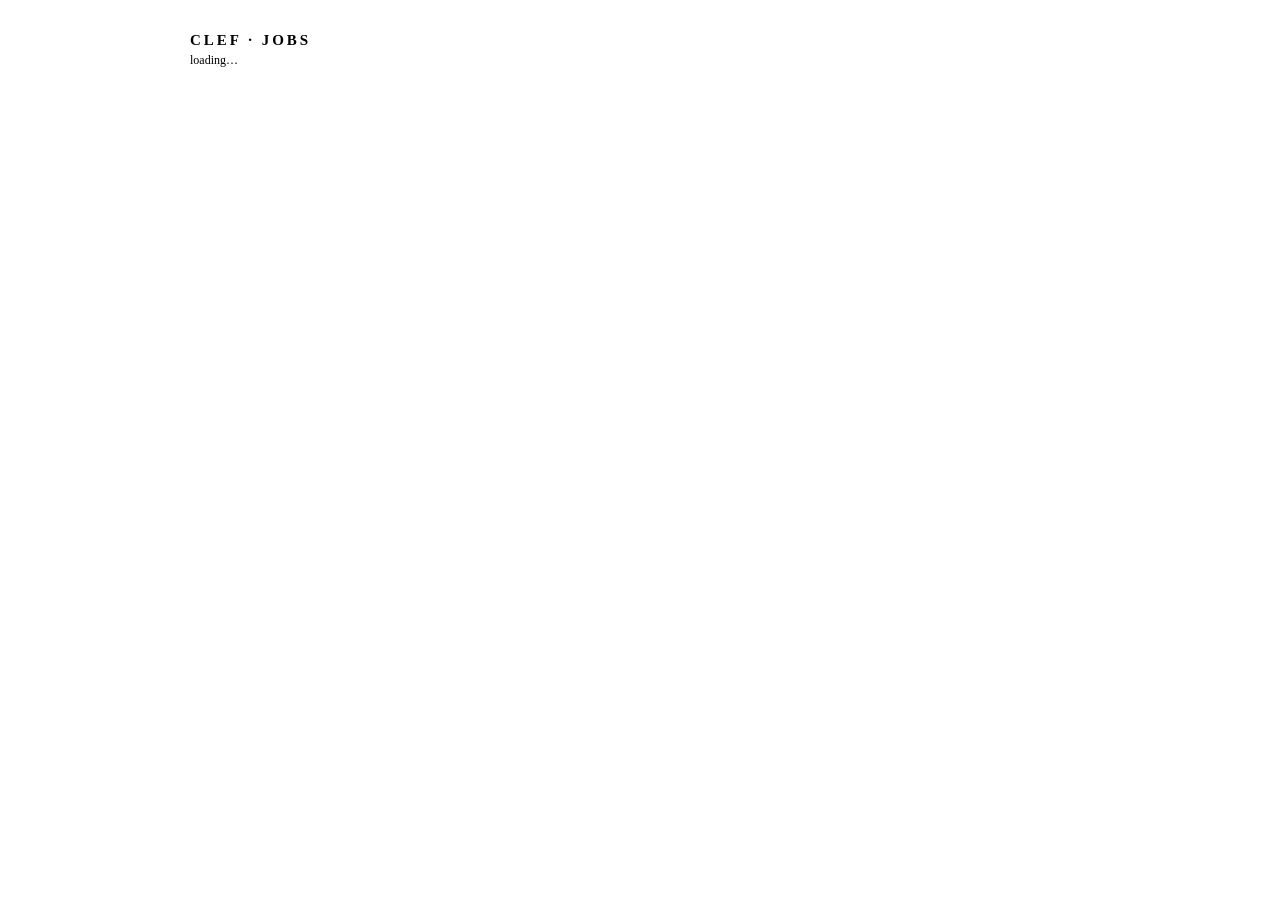
==== web/jobs.html @ 956e1df2 "Job watcher with ntfy push, jobs panel and page, battery back to stock" ====
<!doctype html>
<html lang="en">
<head>
  <meta charset="utf-8">
  <meta name="viewport" content="width=device-width, initial-scale=1">
  <title>Clef Jobs</title>
  <link rel="icon" href="/static/favicon.svg">
  <link rel="stylesheet" href="/static/style.css">
  <style>
    html, body { overflow: auto; font-size: 14px; }
    main { max-width: 900px; margin: 0 auto; padding: 24px 16px 48px; }
    h1 { font-size: 15px; color: var(--cyan); letter-spacing: 0.2em; margin: 0 0 4px; }
    .sub { color: var(--fg-dim); font-size: 12px; margin-bottom: 20px; }
    h2 { font-size: 11px; color: var(--accent); letter-spacing: 0.15em; text-transform: uppercase; margin: 22px 0 6px; }
    .job { display: grid; grid-template-columns: 1fr auto; gap: 2px 16px; padding: 8px 10px; border-left: 2px solid transparent; border-radius: 3px; }
    .job:hover { background: var(--bg-light); }
    .job.new { border-left-color: var(--src-jobs); background: color-mix(in srgb, var(--src-jobs) 8%, transparent); }
    .job .what { color: var(--fg-bright); }
    .job .what b { color: var(--src-jobs); }
    .job .when { color: var(--fg-dim); font-size: 12px; text-align: right; }
    .job .info { color: var(--fg-dim); font-size: 12px; grid-column: 1 / -1; }
    .empty { height: auto; padding: 40px 0; }
    @media (max-width: 600px) { .job { grid-template-columns: 1fr; } .job .when { text-align: left; } }
  </style>
</head>
<body>
  <main>
    <h1>CLEF · JOBS</h1>
    <div class="sub" id="sub">loading…</div>
    <div id="list"></div>
  </main>
  <script type="module">
    import { ago, esc, etDateTime } from "/static/util.js";
    const day = (ts) => new Date(ts * 1000).toLocaleDateString("en-US", { timeZone: "America/New_York", weekday: "long", month: "short", day: "numeric" });

    async function refresh() {
      const { matches, status } = await fetch("/api/jobs?hours=168").then((r) => r.json());
      const n = (status.boards.hot || 0) + (status.boards.cold || 0);
      document.getElementById("sub").textContent =
        `${matches.length} matches in the last 7 days · watching ${n.toLocaleString()} job boards + Simplify · refreshes every 20 s`;
      if (!matches.length) {
        document.getElementById("list").innerHTML = `<div class="empty">No fresh matches yet. New ones appear here and on your phone within minutes of posting.</div>`;
        return;
      }
      let html = "", current = "";
      for (const j of matches) {
        const d = day(j.found);
        if (d !== current) { html += `<h2>${d}</h2>`; current = d; }
        const isNew = Date.now() / 1000 - j.found < 3600;
        html += `<a class="job${isNew ? " new" : ""}" href="${esc(j.url)}" target="_blank" rel="noopener">
          <span class="what"><b>${esc(j.company)}</b> · ${esc(j.title)}</span>
          <span class="when" title="${etDateTime(j.found)}">${ago(j.found)} ago</span>
          <span class="info">${[j.term, j.location, j.via].filter(Boolean).map(esc).join(" · ")}</span></a>`;
      }
      document.getElementById("list").innerHTML = html;
    }
    refresh();
    setInterval(refresh, 20_000);
  </script>
</body>
</html>
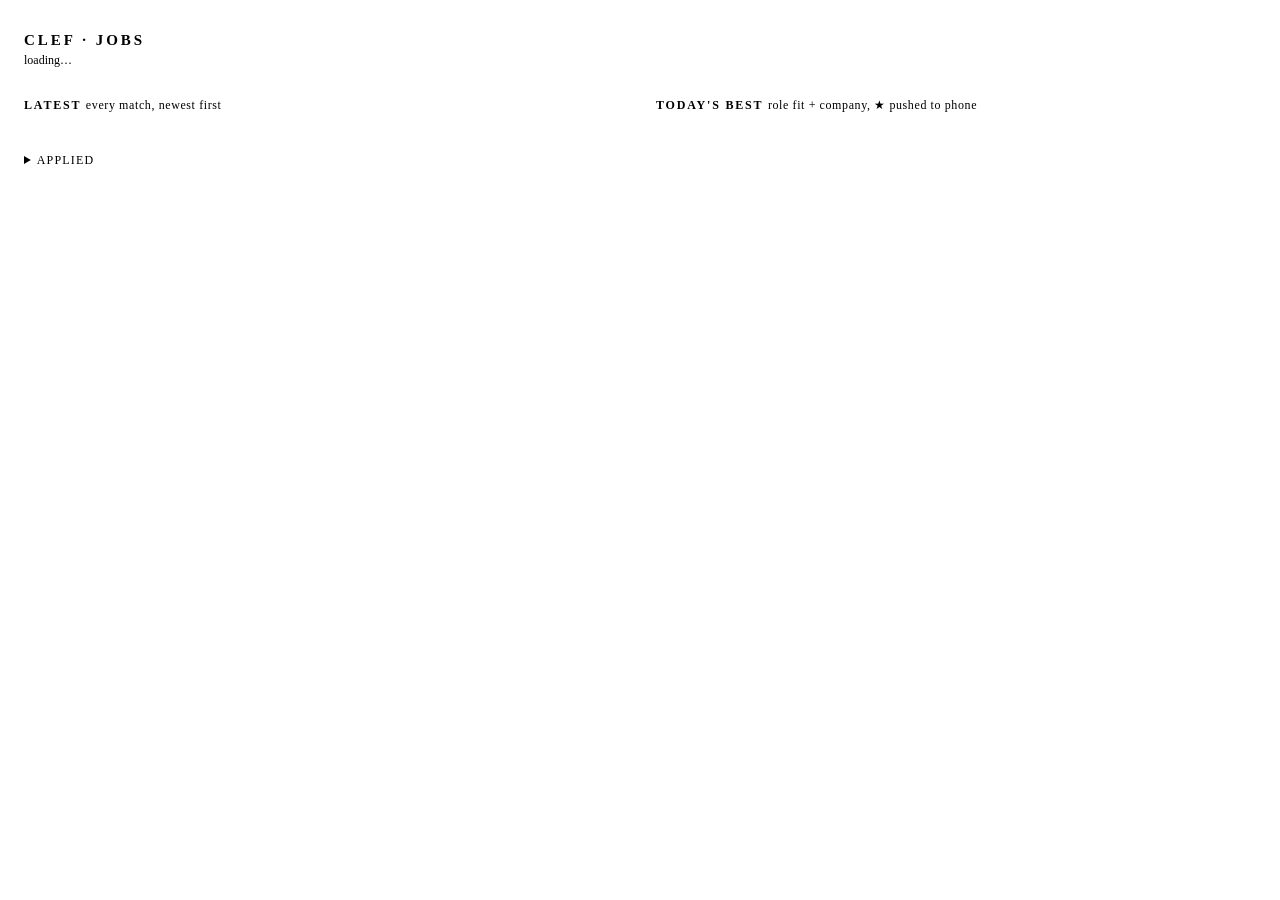
==== commit cadfc43e: "Remove mail; rank job matches, push only top ones; applied checkbox removes jobs from both lists" ====
--- a/web/jobs.html
+++ b/web/jobs.html
@@ -8,54 +8,148 @@
   <link rel="stylesheet" href="/static/style.css">
   <style>
     html, body { overflow: auto; font-size: 14px; }
-    main { max-width: 900px; margin: 0 auto; padding: 24px 16px 48px; }
+    main { max-width: 1400px; margin: 0 auto; padding: 24px 16px 48px; }
     h1 { font-size: 15px; color: var(--cyan); letter-spacing: 0.2em; margin: 0 0 4px; }
-    .sub { color: var(--fg-dim); font-size: 12px; margin-bottom: 20px; }
+    .sub { color: var(--fg-dim); font-size: 12px; margin-bottom: 8px; }
+    .cols { display: grid; grid-template-columns: minmax(0, 1fr) minmax(0, 1fr); gap: 32px; }
     h2 { font-size: 11px; color: var(--accent); letter-spacing: 0.15em; text-transform: uppercase; margin: 22px 0 6px; }
-    .job { display: grid; grid-template-columns: 1fr auto; gap: 2px 16px; padding: 8px 10px; border-left: 2px solid transparent; border-radius: 3px; }
+    h2.col { color: var(--cyan); font-size: 12px; border-bottom: 1px solid color-mix(in srgb, var(--accent) 30%, transparent); padding-bottom: 6px; }
+    h2.col span { color: var(--fg-dim); letter-spacing: 0.05em; text-transform: none; font-weight: normal; }
+    .item { display: flex; align-items: flex-start; gap: 4px; }
+    .item > a { flex: 1; min-width: 0; }
+    .apply { flex-shrink: 0; width: 16px; height: 16px; margin-top: 10px; padding: 0; cursor: pointer; background: none; font: inherit; font-size: 12px; line-height: 14px;
+      border: 1px solid color-mix(in srgb, var(--fg-dim) 60%, transparent); border-radius: 2px; color: var(--src-jobs); }
+    .apply:hover { border-color: var(--src-jobs); }
+    .apply:hover::after { content: "✓"; }
+    .done .apply::after { content: "✓"; }
+    .done .apply:hover::after { content: "×"; }
+    .done a { opacity: 0.5; }
+    details { margin-top: 28px; color: var(--fg-dim); font-size: 12px; }
+    summary { cursor: pointer; color: var(--accent); letter-spacing: 0.1em; }
+    #toast { position: fixed; bottom: 20px; left: 50%; transform: translateX(-50%); background: var(--bg-light); color: var(--fg-bright);
+      border: 1px solid color-mix(in srgb, var(--src-jobs) 60%, transparent); border-radius: 4px; padding: 8px 14px; font-size: 13px; display: none; }
+    #toast.on { display: block; }
+    #toast button { font: inherit; color: var(--src-jobs); background: none; border: 0; cursor: pointer; text-decoration: underline; margin-left: 8px; }
+    .job { display: grid; grid-template-columns: auto 1fr auto; gap: 2px 12px; padding: 8px 10px; border-left: 2px solid transparent; border-radius: 3px; }
     .job:hover { background: var(--bg-light); }
     .job.new { border-left-color: var(--src-jobs); background: color-mix(in srgb, var(--src-jobs) 8%, transparent); }
-    .job .what { color: var(--fg-bright); }
-    .job .what b { color: var(--src-jobs); }
+    .job .pos { color: var(--muted); font-size: 12px; min-width: 1.6em; text-align: right; }
+    .job .what { color: var(--fg-bright); min-width: 0; }
+    .job .what b { color: var(--fg-bright); }
+    .job.top .what b { color: var(--src-jobs); }
     .job .when { color: var(--fg-dim); font-size: 12px; text-align: right; }
-    .job .info { color: var(--fg-dim); font-size: 12px; grid-column: 1 / -1; }
+    .job .info { color: var(--fg-dim); font-size: 12px; grid-column: 2 / -1; display: flex; gap: 8px; flex-wrap: wrap; align-items: baseline; }
+    .tier { color: var(--fg-dim); border: 1px solid color-mix(in srgb, var(--fg-dim) 40%, transparent); border-radius: 2px; padding: 0 4px; }
+    .tier.top { color: var(--src-jobs); border-color: color-mix(in srgb, var(--src-jobs) 55%, transparent); }
     .empty { height: auto; padding: 40px 0; }
-    @media (max-width: 600px) { .job { grid-template-columns: 1fr; } .job .when { text-align: left; } }
+    @media (max-width: 800px) {
+      .cols { grid-template-columns: minmax(0, 1fr); gap: 8px; }
+      #best-col { order: -1; }
+      .job { grid-template-columns: auto 1fr; }
+      .job .when { grid-column: 2; text-align: left; }
+    }
   </style>
 </head>
 <body>
   <main>
     <h1>CLEF · JOBS</h1>
     <div class="sub" id="sub">loading…</div>
-    <div id="list"></div>
+    <div class="cols">
+      <section id="latest-col"><h2 class="col">Latest <span>every match, newest first</span></h2><div id="latest"></div></section>
+      <section id="best-col"><h2 class="col">Today's best <span>role fit + company, ★ pushed to phone</span></h2><div id="best"></div></section>
+    </div>
+    <details id="applied-box"><summary>APPLIED <span id="applied-n"></span></summary><div id="applied"></div></details>
+    <div id="toast"></div>
   </main>
   <script type="module">
-    import { ago, esc, etDateTime } from "/static/util.js";
+    import { ago, esc, etDateTime, meter, setApplied } from "/static/util.js";
     const day = (ts) => new Date(ts * 1000).toLocaleDateString("en-US", { timeZone: "America/New_York", weekday: "long", month: "short", day: "numeric" });
 
+    function chip(j) {
+      if (j.tier === "top") return `<span class="tier top">${j.pushed ? "★ " : ""}${esc(j.tag || "top")}</span>`;
+      if (j.tier === "startup") return `<span class="tier">${esc(j.tag)}</span>`;
+      return "";
+    }
+
+    function job(j, pos, highlight) {
+      const isNew = highlight && !j.applied && Date.now() / 1000 - j.found < 3600;
+      return `<div class="item${j.applied ? " done" : ""}"><button class="apply" data-id="${esc(j.id)}"
+        title="${j.applied ? "not applied after all (puts it back)" : "mark applied (removes it)"}"></button><a class="job${isNew ? " new" : ""}${j.tier === "top" ? " top" : ""}" href="${esc(j.url)}" target="_blank" rel="noopener">
+        <span class="pos">${pos ?? ""}</span>
+        <span class="what"><b>${esc(j.company)}</b> · ${esc(j.title)}</span>
+        <span class="when" title="${etDateTime(j.found)}">${ago(j.found)} ago</span>
+        <span class="info">${chip(j)}${[j.term, j.location].filter(Boolean).map(esc).join(" · ")}
+          ${j.fit != null ? `<span title="fit ${j.fit.toFixed(1)} / 4">${meter(j.fit)}</span>` : ""}</span></a></div>`;
+    }
+
+    let data = null, toastTimer = null;
+
     async function refresh() {
-      const { matches, status } = await fetch("/api/jobs?hours=168").then((r) => r.json());
+      data = await fetch("/api/jobs?hours=168").then((r) => r.json());
+      render();
+    }
+
+    function render() {
+      const { matches: all, status } = data;
       const n = (status.boards.hot || 0) + (status.boards.cold || 0);
+      const matches = all.filter((m) => !m.applied);
+      const applied = all.filter((m) => m.applied).sort((a, b) => b.applied - a.applied);
+      const today = matches.filter((m) => m.found >= status.today_start);
+      const appliedToday = applied.filter((m) => m.applied >= status.today_start).length;
       document.getElementById("sub").textContent =
-        `${matches.length} matches in the last 7 days · watching ${n.toLocaleString()} job boards + Simplify · refreshes every 20 s`;
-      if (!matches.length) {
-        document.getElementById("list").innerHTML = `<div class="empty">No fresh matches yet. New ones appear here and on your phone within minutes of posting.</div>`;
-        return;
-      }
-      let html = "", current = "";
+        `${today.length} to apply today · ${appliedToday} applied today · ${matches.length} open in the last 7 days · ` +
+        `watching ${n.toLocaleString()} job boards + Simplify`;
+
+      let latest = "", current = "";
       for (const j of matches) {
         const d = day(j.found);
-        if (d !== current) { html += `<h2>${d}</h2>`; current = d; }
-        const isNew = Date.now() / 1000 - j.found < 3600;
-        html += `<a class="job${isNew ? " new" : ""}" href="${esc(j.url)}" target="_blank" rel="noopener">
-          <span class="what"><b>${esc(j.company)}</b> · ${esc(j.title)}</span>
-          <span class="when" title="${etDateTime(j.found)}">${ago(j.found)} ago</span>
-          <span class="info">${[j.term, j.location, j.via].filter(Boolean).map(esc).join(" · ")}</span></a>`;
+        if (d !== current) { latest += `<h2>${d}</h2>`; current = d; }
+        latest += job(j, null, true);
       }
-      document.getElementById("list").innerHTML = html;
+      document.getElementById("latest").innerHTML = latest ||
+        `<div class="empty">No fresh matches yet. They appear here within minutes of posting.</div>`;
+      document.getElementById("best").innerHTML = today.length
+        ? [...today].sort((a, b) => b.rank - a.rank).map((j, i) => job(j, i + 1, false)).join("")
+        : `<div class="empty">Nothing left to apply to today.</div>`;
+      document.getElementById("applied-n").textContent = `(${applied.length} in the last 7 days)`;
+      document.getElementById("applied").innerHTML = applied.map((j) => job(j, null, false)).join("");
     }
-    refresh();
-    setInterval(refresh, 20_000);
+
+    function toast(j) {
+      const t = document.getElementById("toast");
+      t.innerHTML = `✓ applied: ${esc(j.company)} · ${esc(j.title)} <button>undo</button>`;
+      t.querySelector("button").onclick = () => mark(j, false);
+      t.classList.add("on");
+      clearTimeout(toastTimer);
+      toastTimer = setTimeout(() => t.classList.remove("on"), 8000);
+    }
+
+    function mark(j, applied) {
+      j.applied = applied ? Date.now() / 1000 : null;
+      if (applied) toast(j); else document.getElementById("toast").classList.remove("on");
+      render();
+      setApplied(j.id, applied);
+    }
+
+    document.addEventListener("click", (e) => {
+      const box = e.target.closest("button.apply");
+      if (!box || !data) return;
+      const j = data.matches.find((m) => m.id === box.dataset.id);
+      if (j) mark(j, !j.applied);
+    });
+
+    // Live: the dashboard and this page see each other's ticks (and new matches) within a second.
+    function connect() {
+      const ws = new WebSocket(`ws://${location.host}/ws`);
+      ws.onmessage = (msg) => {
+        const ev = JSON.parse(msg.data);
+        if (ev.t === "jobs_changed" || (ev.t === "decision" && ev.source === "jobs" && ev.show)) refresh();
+      };
+      ws.onopen = refresh;
+      ws.onclose = () => setTimeout(connect, 3000);
+    }
+    connect();
+    setInterval(refresh, 60_000);  // keeps the "ago" times fresh
   </script>
 </body>
 </html>
